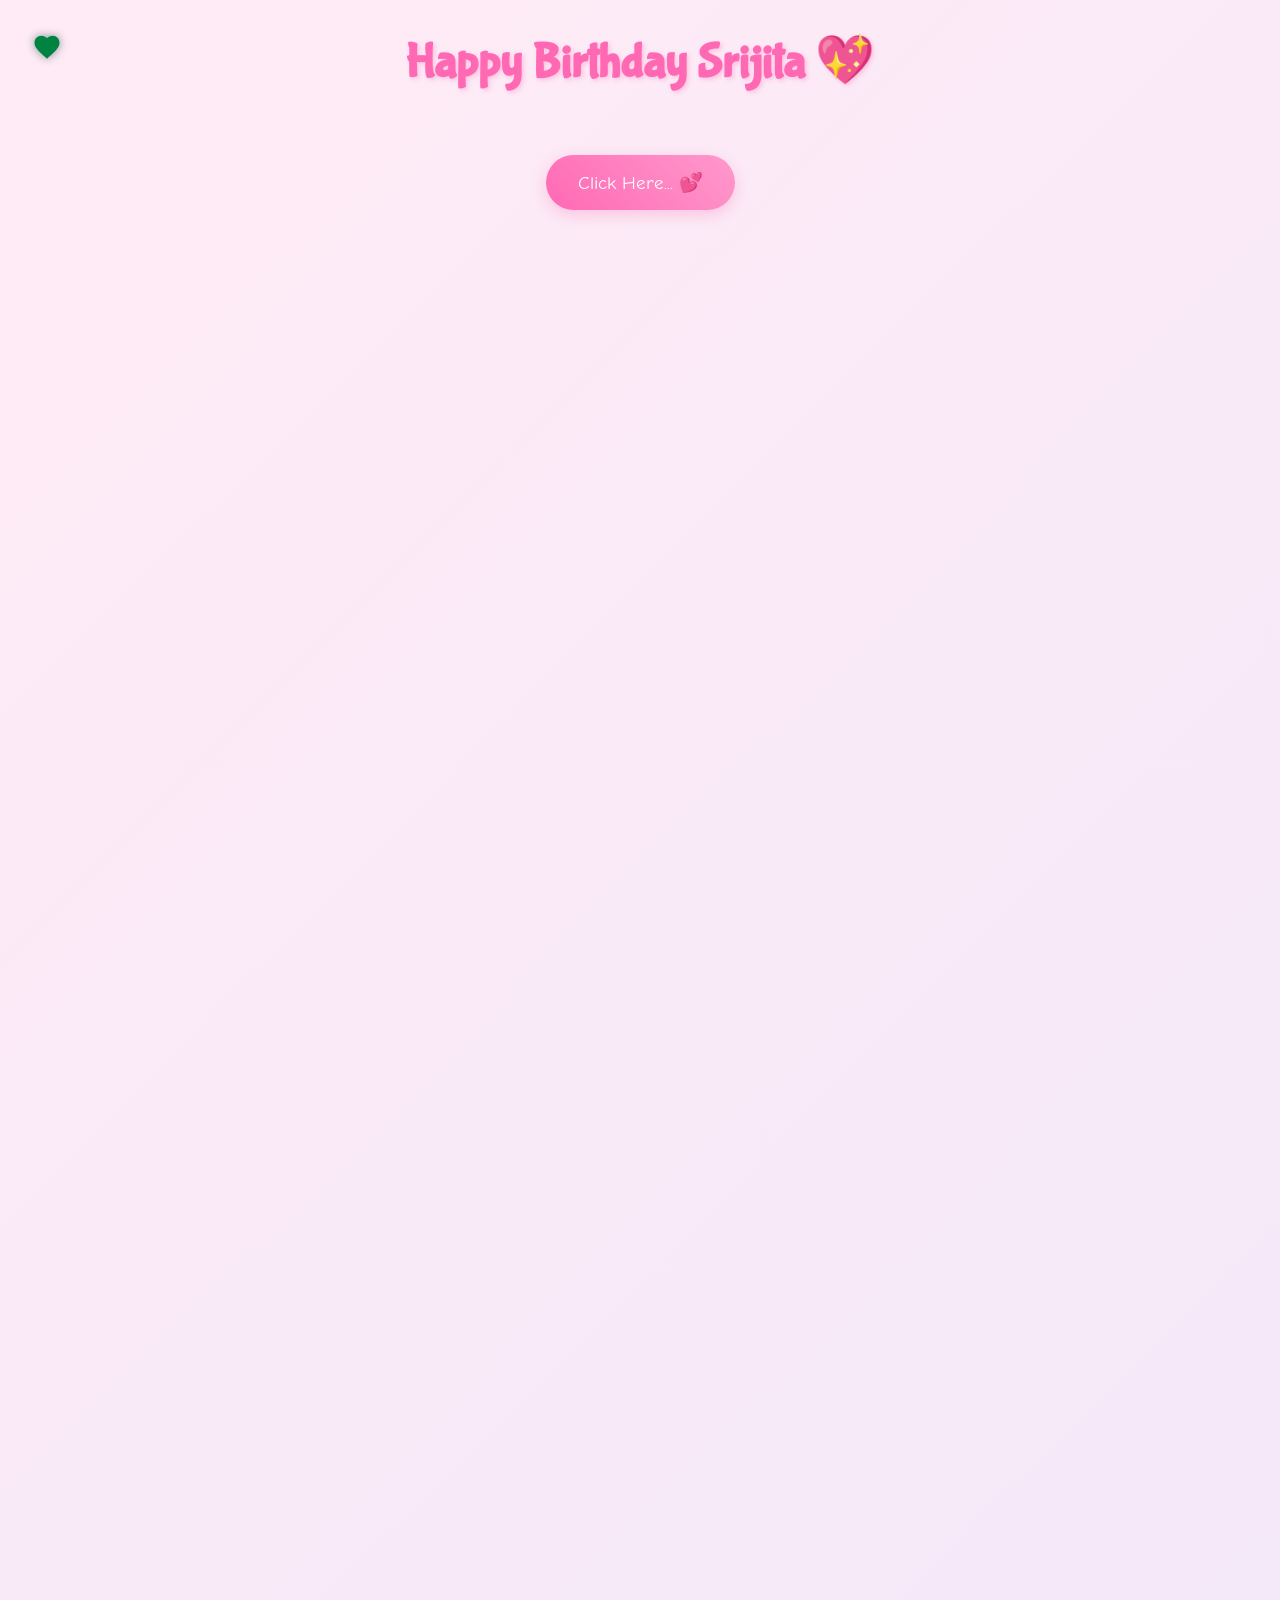
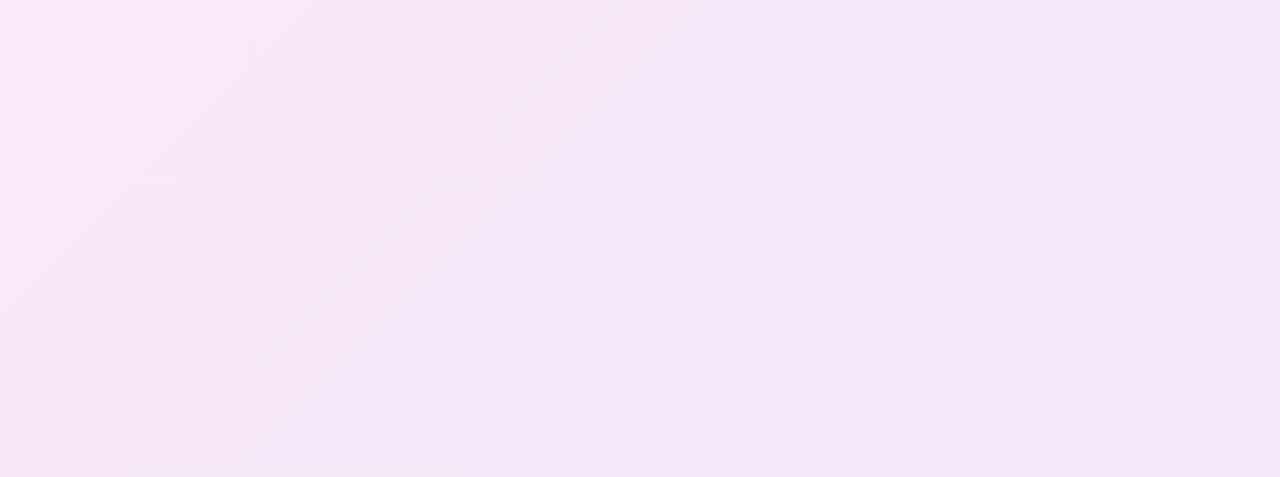
==== cause.html @ 7fe4ae65 "Initial birthday project upload" ====
<!DOCTYPE html>
<html lang="en">
<head>
    <meta charset="UTF-8">
    <meta name="viewport" content="width=device-width, initial-scale=1.0">
    <title>Why You're My Best Friend! 💖</title>
    <script src="https://cdnjs.cloudflare.com/ajax/libs/gsap/3.12.2/gsap.min.js"></script>
    <link rel="stylesheet" href="./cause.css">
    <style>
       
    </style>
</head>
<body>
    <div class="custom-cursor">
        <svg viewBox="0 0 24 24">
            <path fill="#ff69b4" d="M12 21.35l-1.45-1.32C5.4 15.36 2 12.28 2 8.5 2 5.42 4.42 3 7.5 3c1.74 0 3.41.81 4.5 2.09C13.09 3.81 14.76 3 16.5 3 19.58 3 22 5.42 22 8.5c0 3.78-3.4 6.86-8.55 11.54L12 21.35z"/>
        </svg>
    </div>

    <div class="container">
        <h1>Happy Birthday Srijita 💖</h1>
        
        <div id="reasons-container"></div>
        
        <button class="shuffle-button">Click Here... 💕</button>
        <div class="reason-counter"></div>

        <div class="ending-section">
            <div class="teddy-hug">
                <img src="./d1.jpeg" alt="Teddy Hug">
            </div>
            <div class="ending-text">You're the BESTEST ! 💖</div>
        </div>
    </div>

    <script src="cause.js">
       
    </script>
</body>
</html>
---- cause.css ----
@import url('https://fonts.googleapis.com/css2?family=Bubblegum+Sans&family=Comic+Neue:wght@700&family=Quicksand:wght@500&display=swap');

* {
    margin: 0;
    padding: 0;
    box-sizing: border-box;
    cursor: none;
}

body {
    min-height: 100vh;
    background: linear-gradient(-45deg, #ffe6e6, #e6e6ff, #ffebf5);
    background-size: 400% 400%;
    animation: gradientBG 15s ease infinite;
    font-family: 'Quicksand', sans-serif;
    overflow-x: hidden;
    padding: 2rem;
}

.custom-cursor {
    width: 30px;
    height: 30px;
    position: fixed;
    pointer-events: none;
    z-index: 9999;
    mix-blend-mode: difference;
    transition: transform 0.1s;
}

.custom-cursor svg {
    width: 100%;
    height: 100%;
    filter: drop-shadow(0 0 5px rgba(255, 182, 193, 0.5));
}

.container {
    max-width: 1200px;
    margin: 0 auto;
    text-align: center;
    position: relative;
    z-index: 1;
}

h1 {
    font-family: 'Bubblegum Sans', cursive;
    font-size: 3rem;
    color: #ff69b4;
    text-shadow: 2px 2px 4px rgba(255, 105, 180, 0.3);
    margin-bottom: 2rem;
    animation: bounce 1s ease infinite;
}

.reason-card {
    background: rgba(255, 255, 255, 0.9);
    border-radius: 20px;
    padding: 2rem;
    margin: 1.5rem;
    box-shadow: 0 5px 15px rgba(0, 0, 0, 0.1);
    transition: transform 0.3s, box-shadow 0.3s;
    cursor: pointer;
    position: relative;
    overflow: hidden;
}

.reason-card:hover {
    transform: translateY(-5px);
    box-shadow: 0 8px 25px rgba(255, 105, 180, 0.2);
}

.reason-text {
    font-size: 1.2rem;
    margin-bottom: 1rem;
    position: relative;
    z-index: 2;
}

.gif-overlay {
    position: absolute;
    top: 0;
    left: 0;
    width: 100%;
    height: 100%;
    background: rgba(255, 255, 255, 0.95);
    display: flex;
    align-items: center;
    justify-content: center;
    opacity: 0;
    transition: opacity 0.3s;
    z-index: 1;
}

.reason-card:hover .gif-overlay {
    opacity: 1;
}

.shuffle-button {
    background: linear-gradient(45deg, #ff69b4, #ff99cc);
    border: none;
    border-radius: 50px;
    padding: 1rem 2rem;
    font-size: 1.2rem;
    color: white;
    margin: 2rem 0;
    cursor: pointer;
    transition: transform 0.3s;
    font-family: 'Comic Neue', cursive;
    box-shadow: 0 5px 15px rgba(255, 105, 180, 0.3);
}

.shuffle-button:hover {
    transform: scale(1.1);
}

.floating {
    position: fixed;
    pointer-events: none;
    animation: float 3s ease-in-out infinite;
}

.ending-section {
    margin-top: 4rem;
    padding: 2rem;
    text-align: center;
}

.ending-text {
    font-family: 'Bubblegum Sans', cursive;
    font-size: 2rem;
    color: #ff69b4;
    margin-bottom: 2rem;
    opacity: 0;
    transform: translateY(20px);
}

.teddy-hug {
    width: 200px;
    margin: 0 auto;
    transform: scale(0);
}

@keyframes gradientBG {
    0% { background-position: 0% 50%; }
    50% { background-position: 100% 50%; }
    100% { background-position: 0% 50%; }
}

@keyframes float {
    0%, 100% { transform: translateY(0); }
    50% { transform: translateY(-20px); }
}

@keyframes bounce {
    0%, 100% { transform: translateY(0); }
    50% { transform: translateY(-10px); }
}

@media (max-width: 768px) {
    h1 { font-size: 2rem; }
    .reason-card { margin: 1rem; }
    .reason-text { font-size: 1rem; }
}
.shuffle-button {
    background: linear-gradient(45deg, #ff69b4, #ff99cc);
    border: none;
    border-radius: 50px;
    padding: 1rem 2rem;
    font-size: 1.2rem;
    color: white;
    margin: 2rem 0;
    cursor: pointer;
    transition: all 0.3s;
    font-family: 'Comic Neue', cursive;
    box-shadow: 0 5px 15px rgba(255, 105, 180, 0.3);
}

.shuffle-button.story-mode {
    background: linear-gradient(45deg, #9b6dff, #ff6dc7);
    transform: scale(1.1);
}

.shuffle-button:hover {
    transform: scale(1.1);
}

.shuffle-button.story-mode:hover {
    transform: scale(1.2);
}

.reason-counter {
    font-size: 0.9rem;
    color: #ff69b4;
    margin-top: 1rem;
    opacity: 0.7;
}
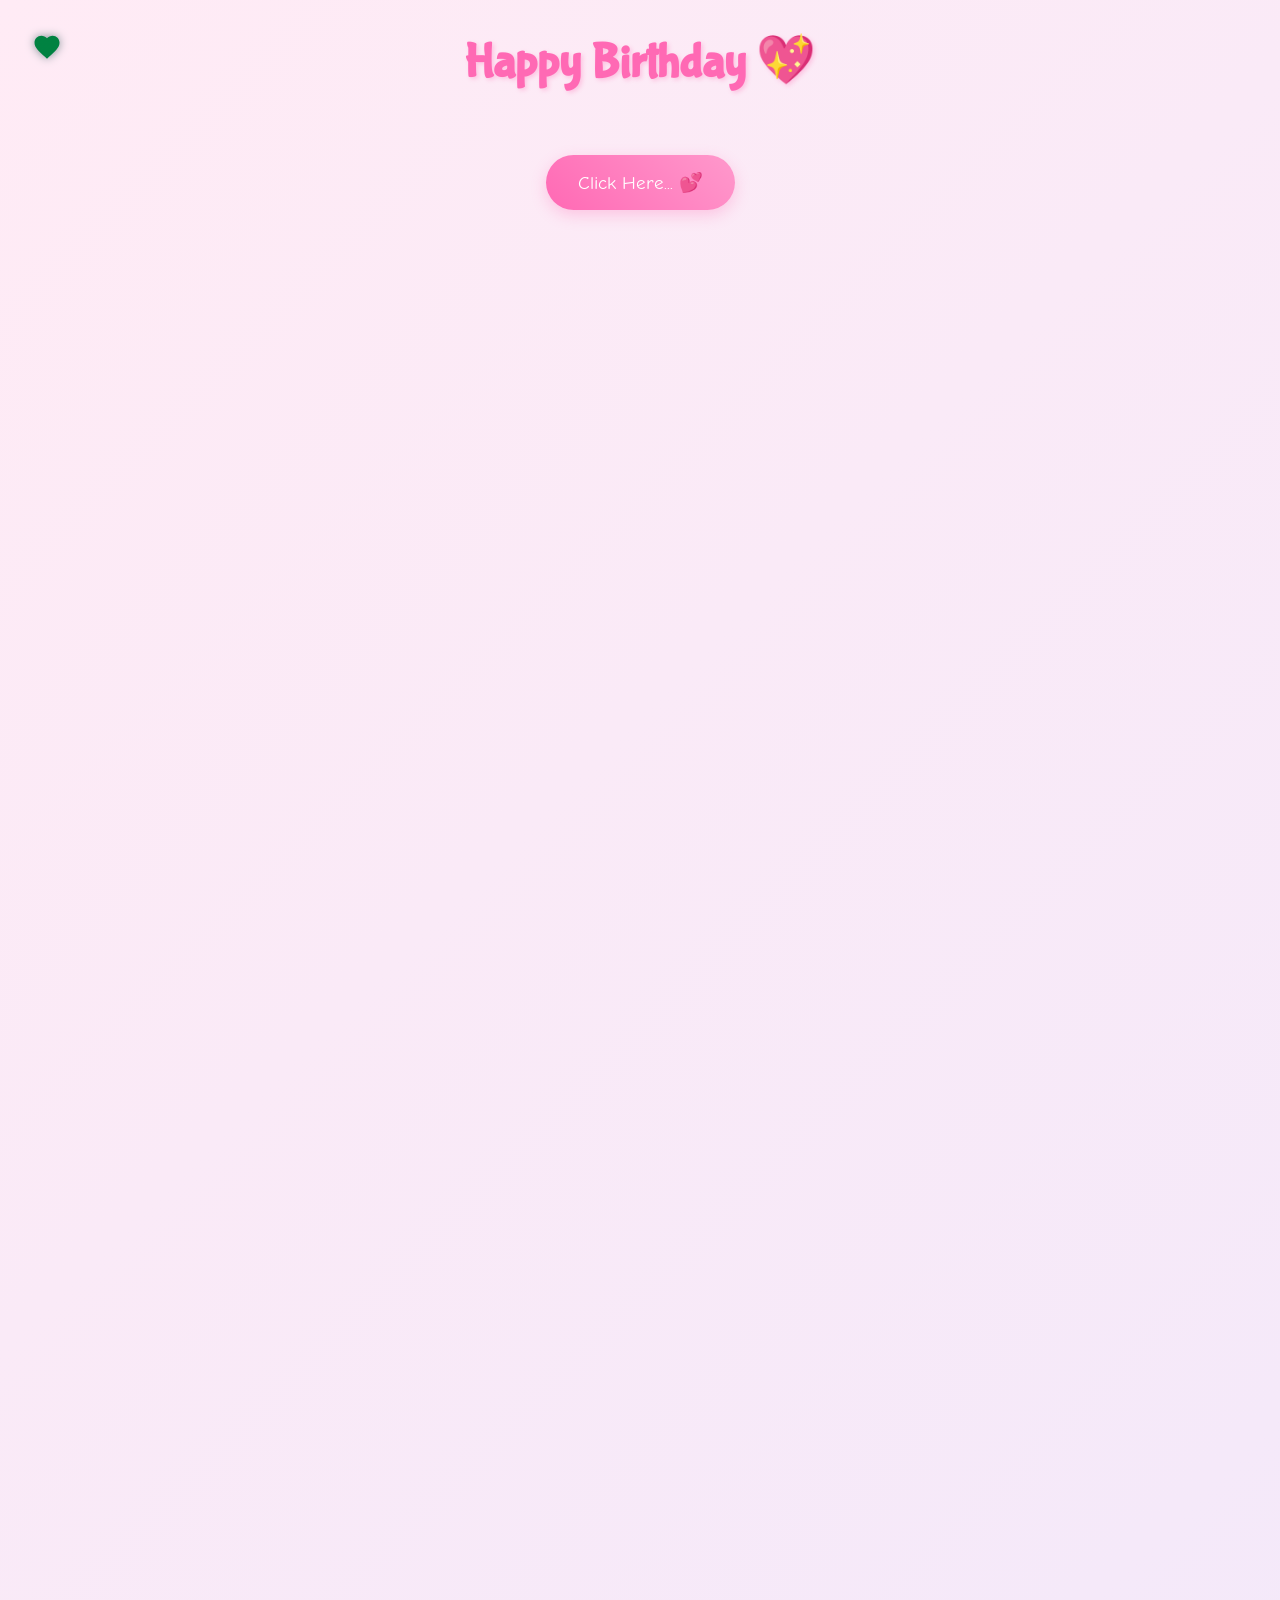
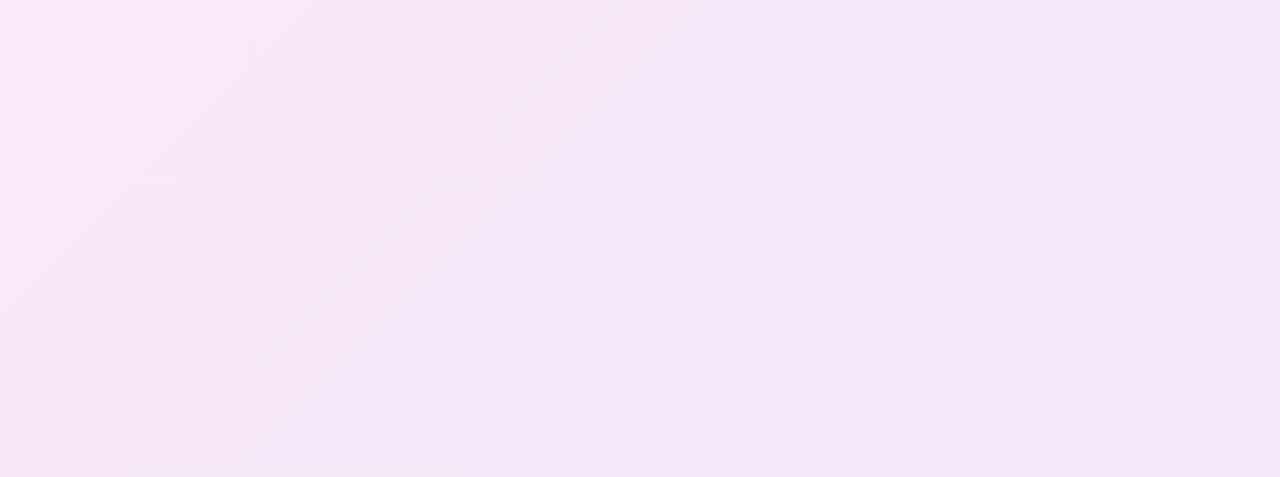
==== commit eae02ae3: "Remove name from birthday greeting" ====
--- a/cause.html
+++ b/cause.html
@@ -18,7 +18,7 @@
     </div>
 
     <div class="container">
-        <h1>Happy Birthday Srijita 💖</h1>
+        <h1>Happy Birthday 💖</h1>
         
         <div id="reasons-container"></div>
         
@@ -37,4 +37,4 @@
        
     </script>
 </body>
-</html>+</html>
